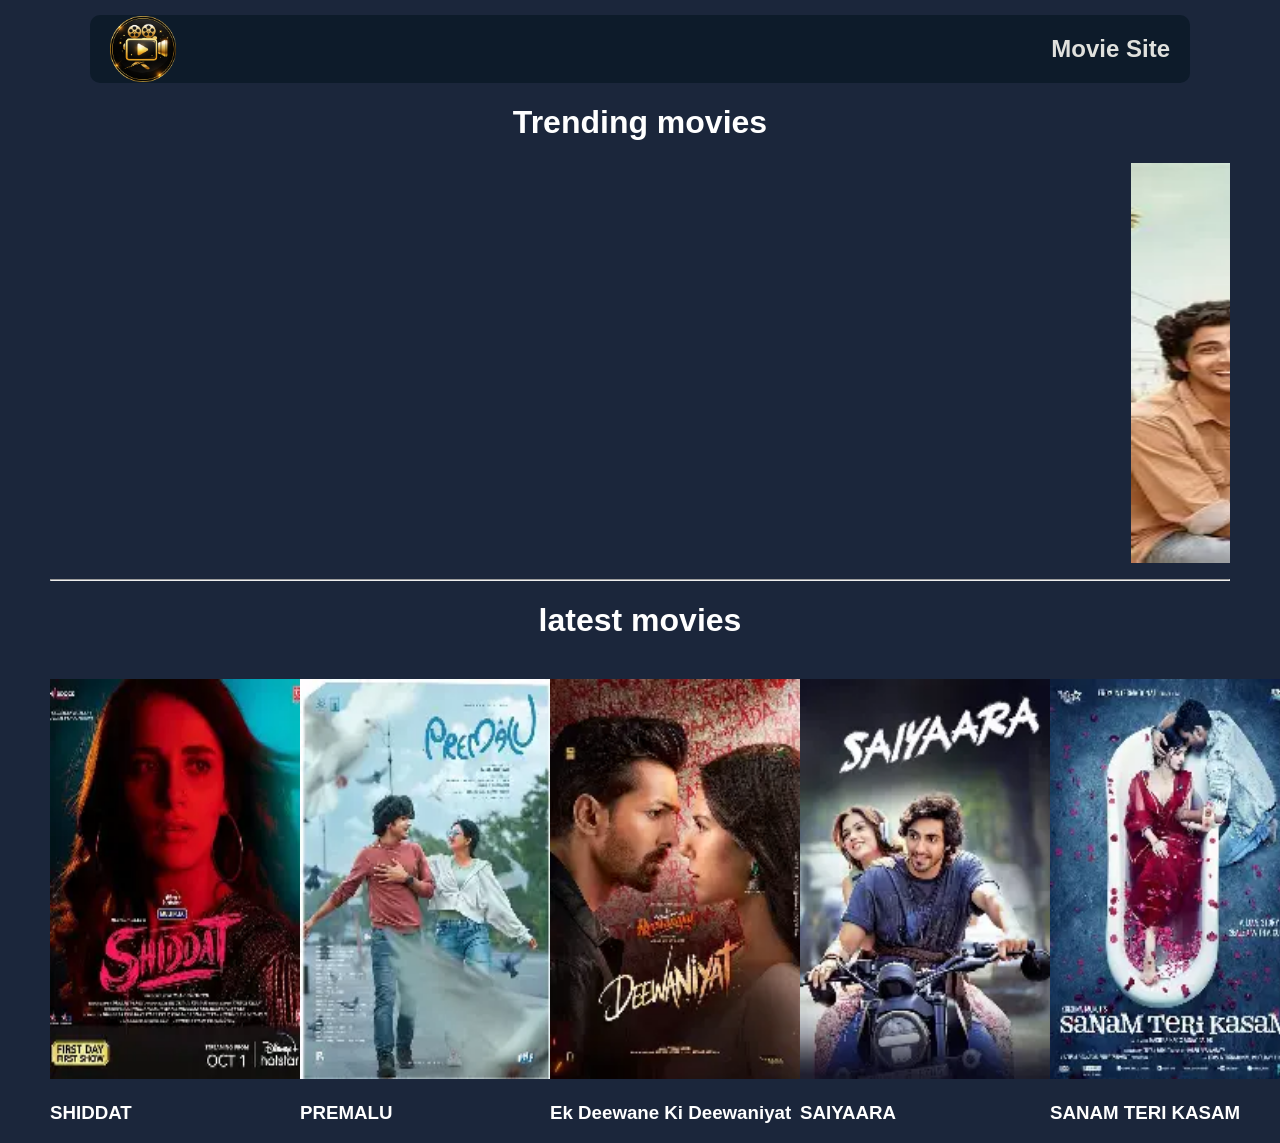
==== index.html @ 10104b04 "harsha" ====
<!doctype html>
<html lang="en">
  <head>
    <meta charset="UTF-8" />
    <meta name="viewport" content="width=device-width, initial-scale=1.0" />
    <title>HARSHA - home</title>
    <link rel="shortcut icon" href="images/logo.png" type="image/x-icon">
    <link rel="stylesheet" href="css/style.css">
  </head>
  <body>
    <header>

        <img src="images/logo.png" alt="Logo" width="6%" class="logo"><h2>Movie Site</h2>
    </header>   
    
    <div class="container">
      <h1>Trending movies</h1>

      <marquee behavior="" direction="">
         <a href="movies/movie2.html"><img src="images/lan1.png" alt="" height="400" width="800" /></a> 
       <a href="movies/movie4.html"><img src="images/lan2.png" alt="" height="400" width="800" /></a>
        <a href="movies/movie3.html"><img src="images/lan3.png" alt="" height="400" width="800" /></a>
        <a href="movies/movie1.html"><img src="images/lan4.png" alt="" height="400" width="800" /></a>
      </marquee>
      <hr>
     <h1> latest movies</h1>
<div class="latestmovies">
        <div>
        <a href="movies/movie1.html"><img src="images/por1.png" alt="" height="400" width="250" /></a>
        <h3>SHIDDAT</h3>
      </div>
      <div>
        <a href="movies/movie2.html"><img src="images/por2.png" alt="" height="400" width="250" /></a>
        <h3>PREMALU</h3>
      </div>
      <div>
          <a href="movies/movie3.html"><img src="images/por3.png" alt="" height="400" width="250" /></a>
          <h3>Ek Deewane Ki Deewaniyat</h3>
      </div>
      <div>
        <a href="movies/movie4.html"><img src="images/por4.png" alt="" height="400" width="250" /></a>
        <h3>SAIYAARA</h3>
      </div>
      <div>
        <a href="movies/movie5.html"><img src="images/por5.png" alt="" height="400" width="250" /></a>
        <h3>SANAM TERI KASAM</h3>
      </div>
</div>
    </div>
    <footer></footer>
  </body>
</html>
---- css/style.css ----
header{
    display: flex;
    justify-content: space-between;
    align-items: center;
    margin: 15px 40px;
    background-color: #0D1B2A;
    color: #E0E1DD;
    border-radius: 10px;
}
header h2{
    margin-right: 20px;
}
body{
    background-color: #1B263B;
    color: #fff;
    font-family: Arial, sans-serif;
    margin: 0px 50px;
}
img.logo{

margin-left: 20px;
}
h1{
    text-align: center;
}
.latestmovies{
    display: flex;
    justify-content: space-around;
    align-items: center;
    margin-top: 40px;
}
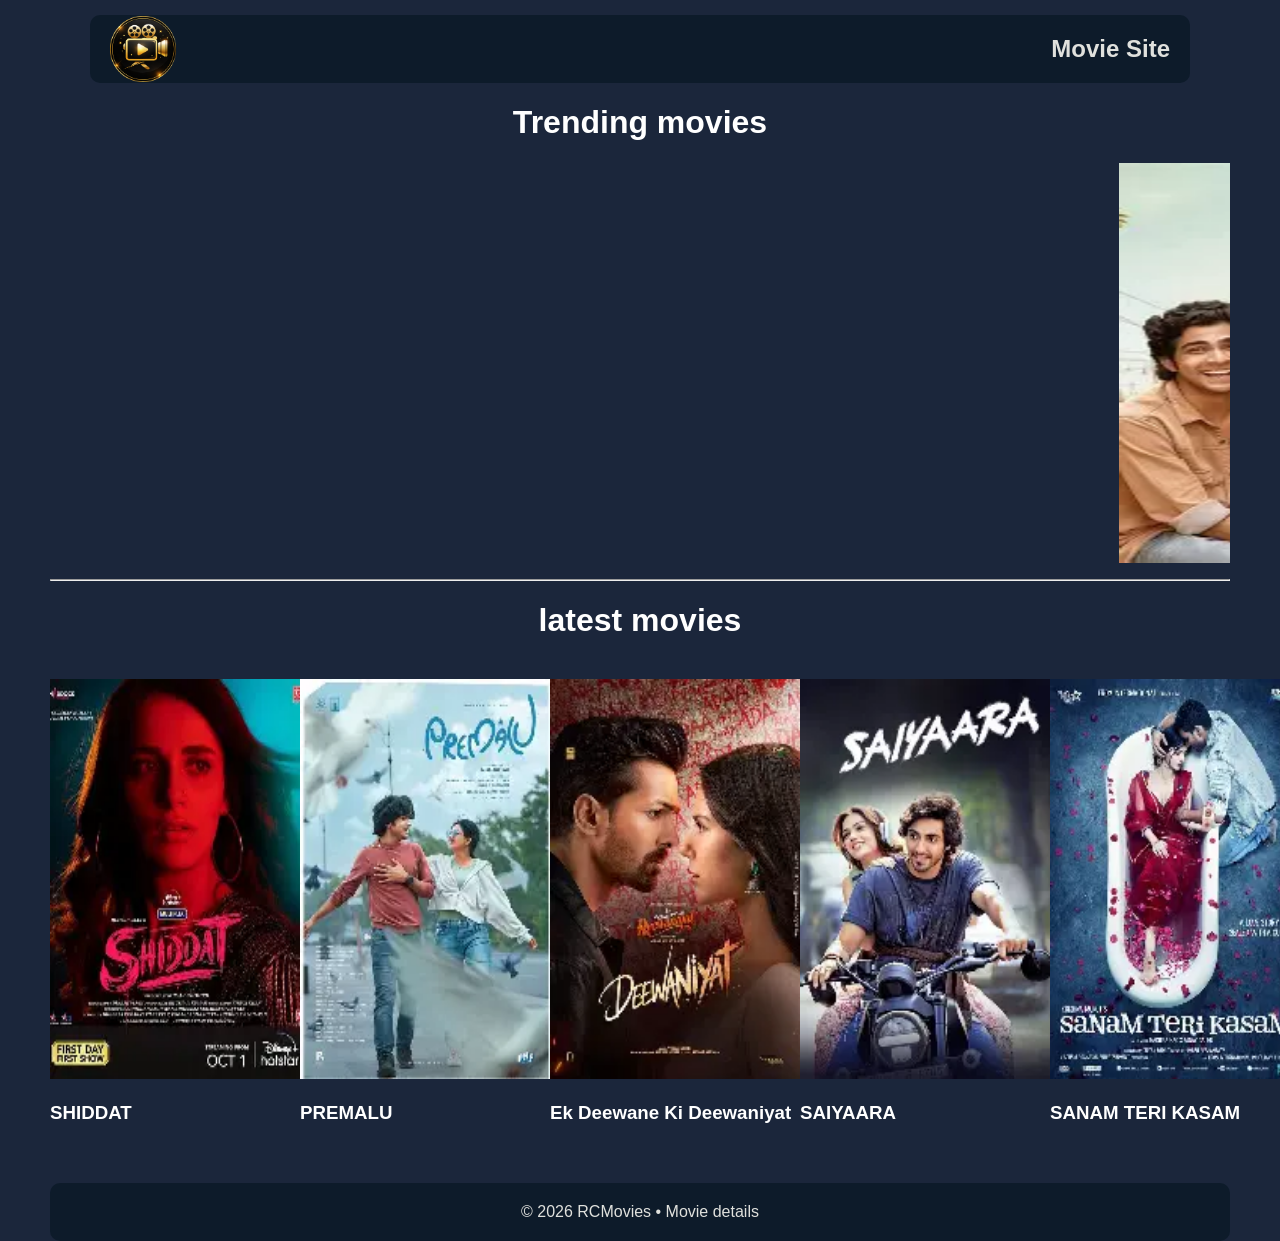
==== commit 111997ef: "again changed" ====
--- a/index.html
+++ b/index.html
@@ -47,6 +47,6 @@
       </div>
 </div>
     </div>
-    <footer></footer>
+    <footer>© 2026 RCMovies • Movie details</footer>
   </body>
 </html>
--- a/css/style.css
+++ b/css/style.css
@@ -28,4 +28,12 @@
     justify-content: space-around;
     align-items: center;
     margin-top: 40px;
+}
+footer{
+    text-align: center;
+    padding: 20px;
+    background-color: #0D1B2A;
+    color: #E0E1DD;
+    margin-top: 40px;
+    border-radius: 10px;
 }
